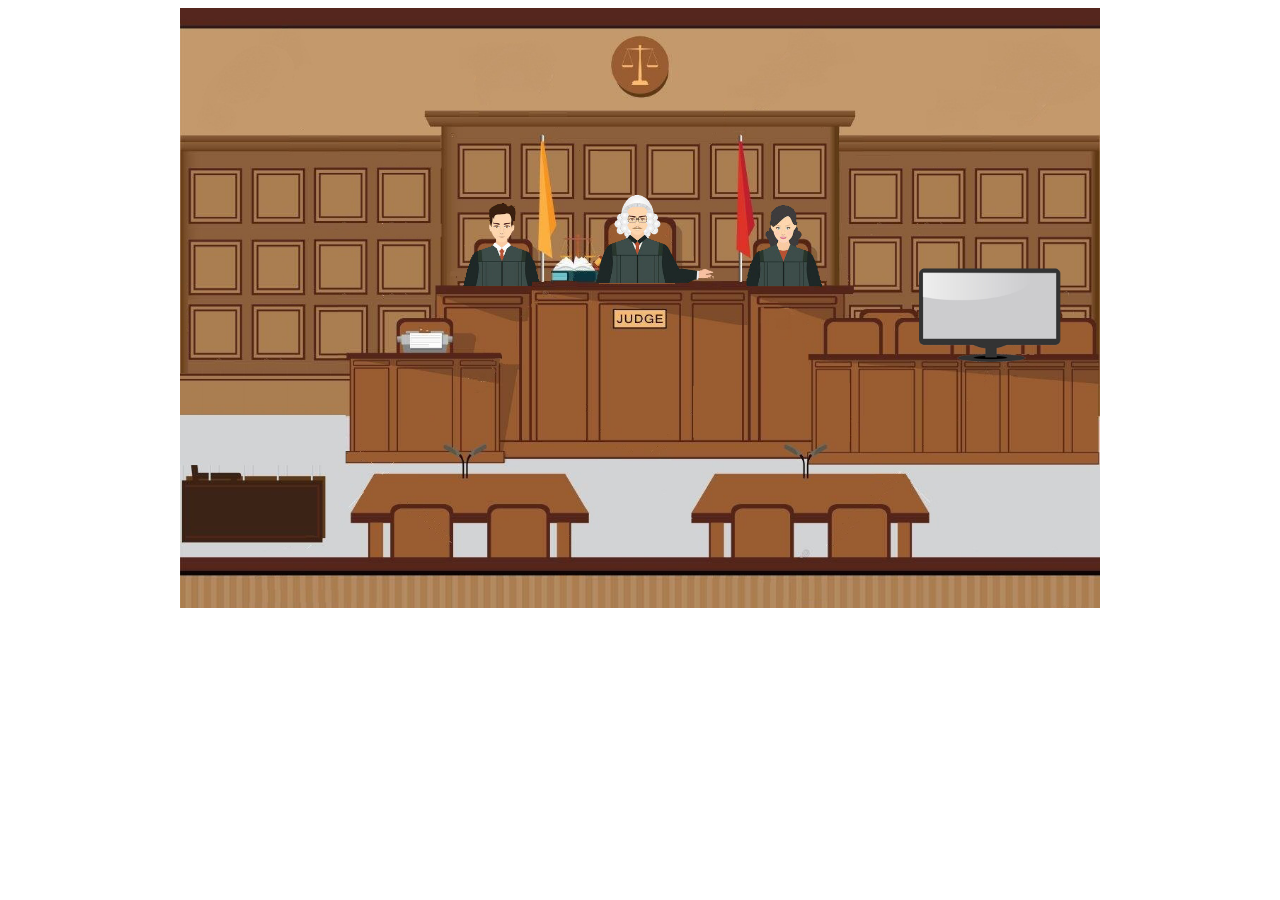
==== index.html @ d73f7a12 "Background for movements" ====
<html>
  <head>
    <title></title>
    <style>
      #bgCourt {
        background: url(images/emptyCourt2.png);
        background-size: 100%;
        height: 600;
        width: 920;
        position: relative;
      }
      #judge1 {
        position: absolute;
        top: 175px;
        left: 410px;
        background: url(images/judge1.png);
        background-size: 100%;
        height: 110px;
        width: 150px;
      }
      #judge2 {
        position: absolute;
        top: 185px;
        left: 540px;
        background: url(images/judge2.png);
        background-size: 100%;
        height: 110px;
        width: 150px;
      }
      #judge3 {
        position: absolute;
        top: 173px;
        left: 250px;
        background: url(images/judge3.png);
        background-size: 100%;
        height: 110px;
        width: 150px;
      }
    </style>
  </head>
  <body>
    <div id="container">
      <center>
        <div id="bgCourt">
          <div id="judge1"></div>
          <div id="judge2"></div>
          <div id="judge3"></div>
        </div>
      </center>
    </div>
  </body>
</html>
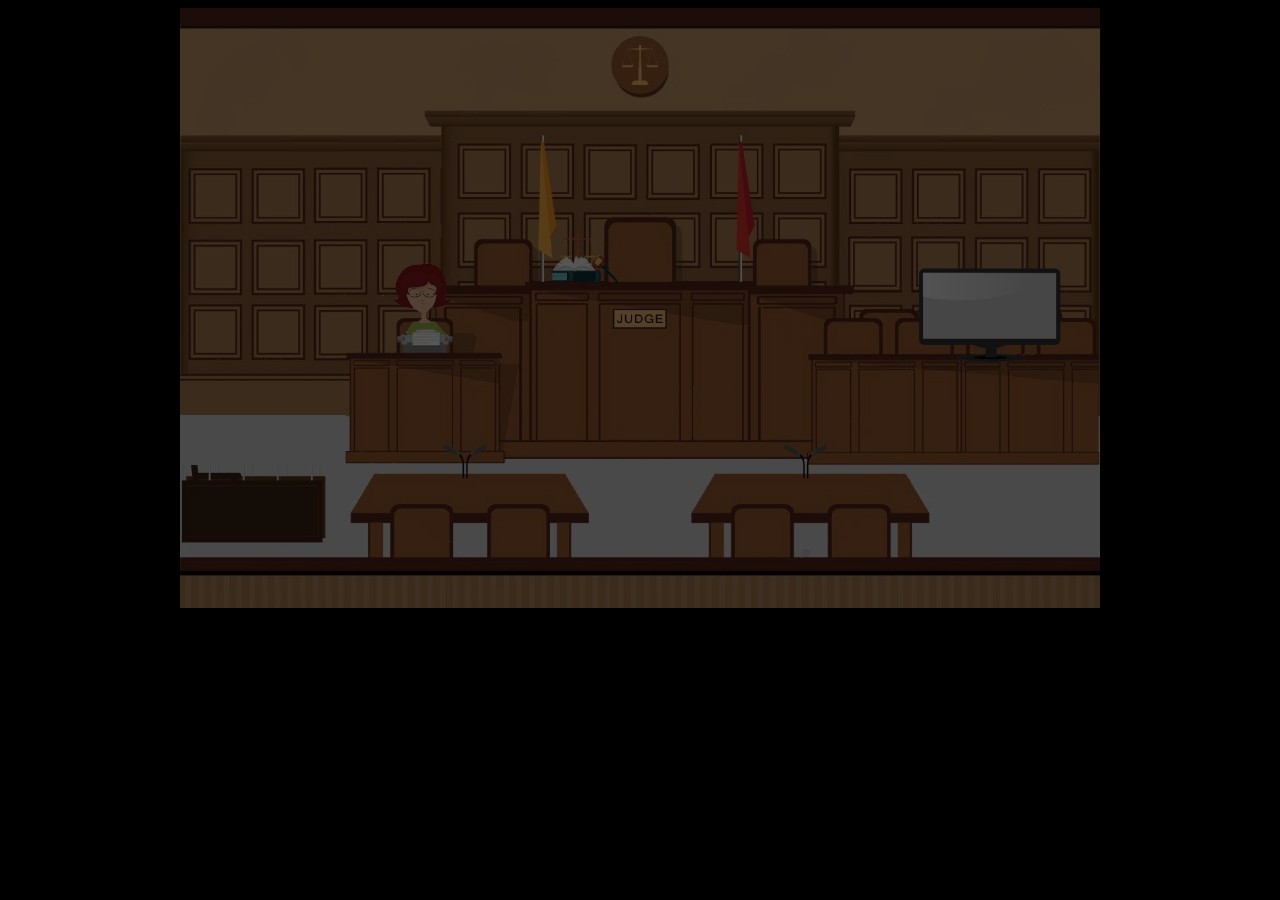
==== commit eb11d7fe: "scene 01" ====
--- a/index.html
+++ b/index.html
@@ -1,52 +1,34 @@
 <html>
   <head>
     <title></title>
-    <style>
-      #bgCourt {
-        background: url(images/emptyCourt2.png);
-        background-size: 100%;
-        height: 600;
-        width: 920;
-        position: relative;
-      }
-      #judge1 {
-        position: absolute;
-        top: 175px;
-        left: 410px;
-        background: url(images/judge1.png);
-        background-size: 100%;
-        height: 110px;
-        width: 150px;
-      }
-      #judge2 {
-        position: absolute;
-        top: 185px;
-        left: 540px;
-        background: url(images/judge2.png);
-        background-size: 100%;
-        height: 110px;
-        width: 150px;
-      }
-      #judge3 {
-        position: absolute;
-        top: 173px;
-        left: 250px;
-        background: url(images/judge3.png);
-        background-size: 100%;
-        height: 110px;
-        width: 150px;
-      }
-    </style>
+
+    <link href="css/court.css" rel="stylesheet" />
   </head>
-  <body>
+  <body bgcolor="black">
     <div id="container">
       <center>
         <div id="bgCourt">
+          <div id="dialog">
+            <div>
+              <div class="bubble">
+                <p>All rise for the jury.</p>
+              </div>
+              <div class="pointer"></div>
+            </div>
+
+            <div>
+              <div class="bubble blurred"></div>
+              <div class="pointer blurred"></div>
+            </div>
+          </div>
           <div id="judge1"></div>
           <div id="judge2"></div>
           <div id="judge3"></div>
+          <div id="writer"></div>
+          <div id="accused"></div>
         </div>
       </center>
     </div>
+    <script src="javascript/court.js"></script>
   </body>
 </html>
--- a/css/court.css
+++ b/css/court.css
@@ -0,0 +1,108 @@
+#bgCourt {
+  background: url(../images/emptyCourt2.png);
+  background-size: 100%;
+  height: 600;
+  width: 920;
+  position: relative;
+  z-index: -5;
+}
+#judge1 {
+  opacity: 0;
+  position: absolute;
+  top: 175px;
+  left: 410px;
+  background: url(../images/judge1.png);
+  background-size: 100%;
+  height: 110px;
+  width: 150px;
+}
+#judge2 {
+  opacity: 0;
+  position: absolute;
+  top: 185px;
+  left: 540px;
+  background: url(../images/judge2.png);
+  background-size: 100%;
+  height: 110px;
+  width: 150px;
+}
+#judge3 {
+  opacity: 0;
+  position: absolute;
+  top: 173px;
+  left: 250px;
+  background: url(../images/judge3.png);
+  background-size: 100%;
+  height: 110px;
+  width: 150px;
+}
+#writer {
+  position: absolute;
+  top: 250px;
+  left: 175px;
+  background: url(../images/writer.png);
+  background-size: 120%;
+  height: 110px;
+  width: 120px;
+}
+#accused {
+  opacity: 0;
+  position: absolute;
+  top: 220px;
+  left: 45px;
+  background: url(../images/accused.png);
+  background-size: 100%;
+  height: 270px;
+  width: 60px;
+}
+
+/*dialogue css*/
+
+p {
+  text-align: center;
+  padding: 2%;
+  overflow: hidden;
+  text-overflow: ellipsis;
+}
+p:hover {
+  overflow: visible;
+}
+
+.bubble {
+  height: 100px;
+  min-width: 100px;
+  max-width: 500px;
+  background: ivory;
+  display: block;
+  margin: 0 auto;
+  border-radius: 20px;
+  margin-top: 50px;
+  font-family: "Trebuchet MS", "Lucida Sans Unicode", "Lucida Grande",
+    "Lucida Sans", Arial, sans-serif;
+  z-index: 1;
+  position: absolute;
+}
+
+.pointer {
+  height: 40px;
+  width: 40px;
+  background: ivory;
+  margin: 0 auto;
+  transform: rotate(45deg);
+  border-radius: 0 0 12px 0;
+  position: absolute;
+  left: calc(2vw);
+  top: 120px;
+}
+
+.blurred {
+  background: gray;
+  filter: blur(20px);
+  position: absolute;
+  z-index: -1;
+}
+
+#dialog {
+  opacity: 0;
+  position: absolute;
+}
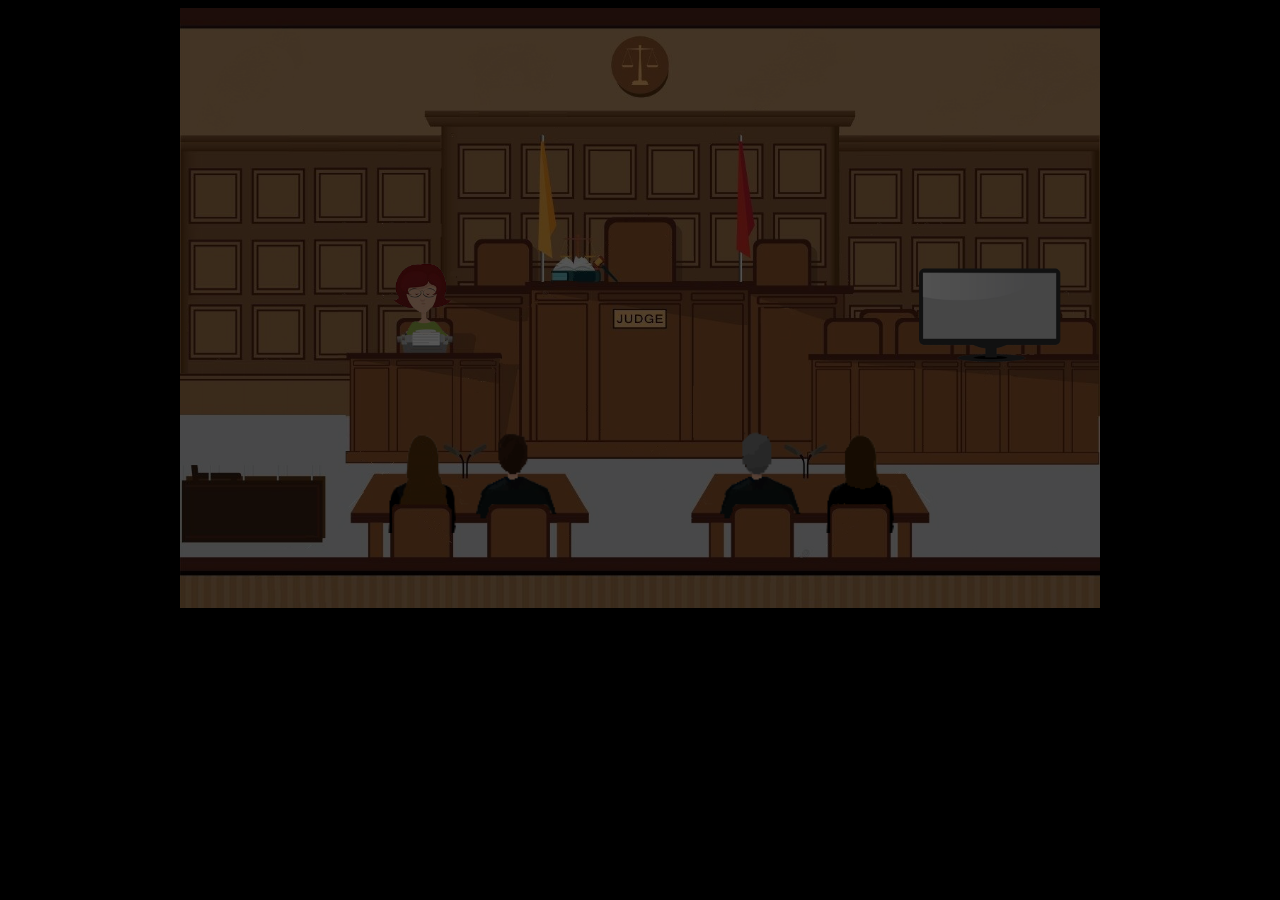
==== commit 753c5356: "Add files via upload" ====
--- a/index.html
+++ b/index.html
@@ -26,6 +26,10 @@
           <div id="judge3"></div>
           <div id="writer"></div>
           <div id="accused"></div>
+          <div id="Dlawyer"></div>
+          <div id="Plawyer"></div>
+          <div id="Dlawyer1"></div>
+          <div id="Plawyer1"></div>
         </div>
       </center>
     </div>
--- a/css/court.css
+++ b/css/court.css
@@ -55,9 +55,48 @@
   height: 270px;
   width: 60px;
 }
+#Dlawyer {
+  opacity: 1;
+  position: absolute;
+  top: 415px;
+  left: 270px;
+  background: url(../images/lawyer1sitting2.png);
+  background-size: 100%;
+  width: 120px;
+  height: 300px;
+}
+#Plawyer {
+  opacity: 1;
+  position: absolute;
+  top: 415px;
+  left: 514px;
+  background: url(../images/lawyer2sitting.png);
+  background-size: 100%;
+  width: 120px;
+  height: 300px;
+}
+#Dlawyer1 {
+  opacity: 1;
+  position: absolute;
+  top: 425px;
+  left: 202px;
+  background: url(../images/ladyLawyer.png);
+  background-size: 100%;
+  width: 80px;
+  height: 100px;
+}
+#Plawyer1 {
+  opacity: 1;
+  position: absolute;
+  top: 425px;
+  left: 640px;
+  background: url(../images/ladyLawyer2.png);
+  background-size: 100%;
+  width: 80px;
+  height: 100px;
+}
 
 /*dialogue css*/
-
 p {
   text-align: center;
   padding: 2%;
